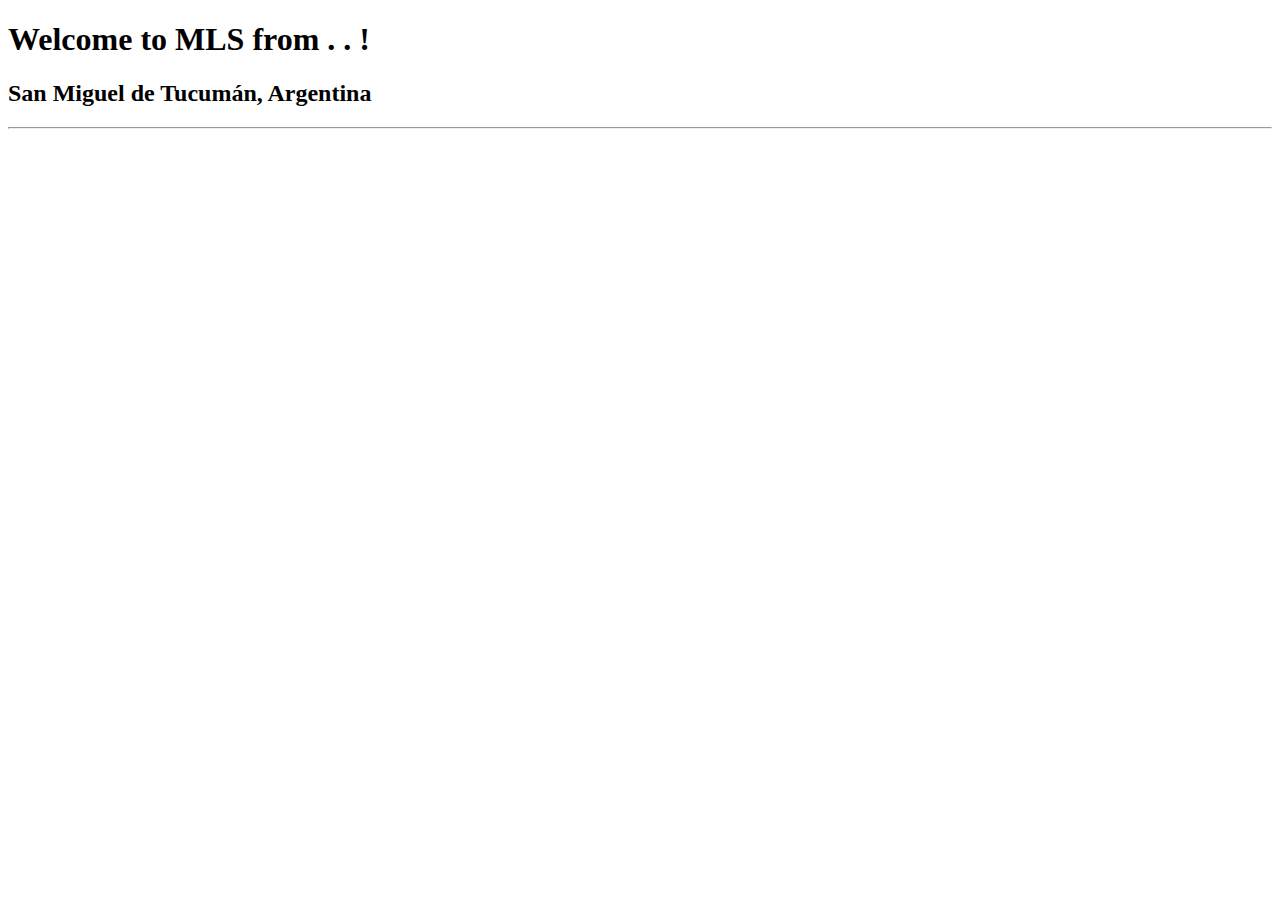
==== index.html @ 719b2cb7 "first commit" ====
<!DOCTYPE html>
<html lang="en">
<head>
    <meta charset="UTF-8">
    <meta name="viewport" content="width=device-width, initial-scale=1.0">
    <title>"Augusto Achá | CSE121B | BYU-Idaho"</title>
</head>
<body>
    <h1>Welcome to MLS from . . !</h1>
    <h2>San Miguel de Tucumán, Argentina</h2>
    <hr>
    
</body>
</html>
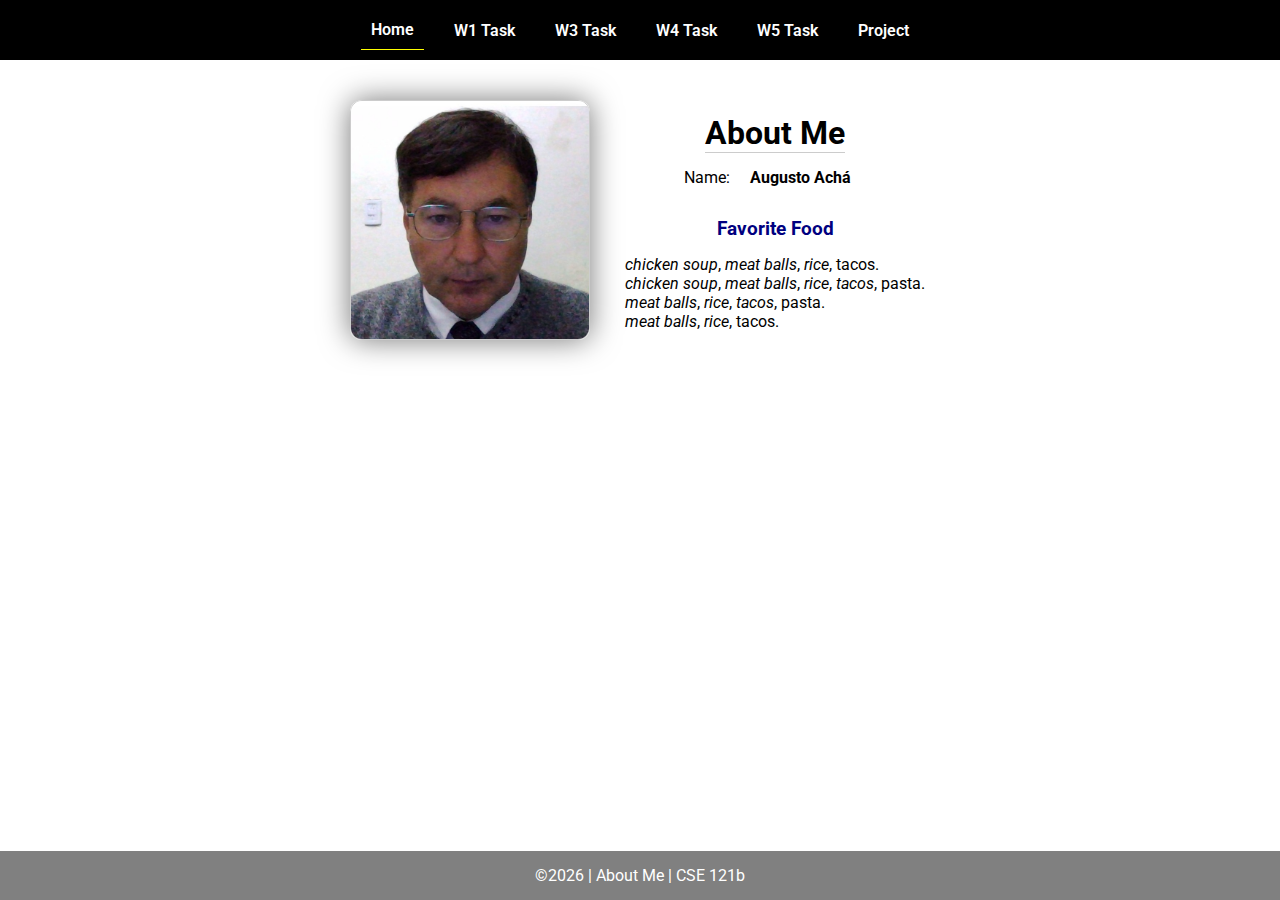
==== commit 38b349aa: "Uploading Week 2 task" ====
--- a/index.html
+++ b/index.html
@@ -1,14 +1,45 @@
 <!DOCTYPE html>
 <html lang="en">
+
 <head>
-    <meta charset="UTF-8">
-    <meta name="viewport" content="width=device-width, initial-scale=1.0">
-    <title>"Augusto Achá | CSE121B | BYU-Idaho"</title>
+  <meta charset="UTF-8">
+  <meta name="viewport" content="width=device-width, initial-scale=1.0">
+  <title>About Me | CSE 121b | W02: Programming Tasks</title>
+  <link rel="preconnect" href="https://fonts.googleapis.com">
+  <link rel="preconnect" href="https://fonts.gstatic.com" crossorigin>
+  <link href="https://fonts.googleapis.com/css2?family=Roboto:wght@400;600&display=swap"
+    rel="stylesheet">
+  <link rel="stylesheet" href="styles/main.css">
 </head>
+
 <body>
-    <h1>Welcome to MLS from . . !</h1>
-    <h2>San Miguel de Tucumán, Argentina</h2>
-    <hr>
-    
+  <nav>
+    <ul id="menu">
+      <li><a id="toggleMenu">&equiv;</a></li>
+      <li><a href="index.html" class="active">Home</a></li>
+      <li><a href="w01-task.html">W1 Task</a></li>
+      <li><a href="w03-task.html">W3 Task</a></li>
+      <li><a href="w04-task.html">W4 Task</a></li>
+      <li><a href="w05-task.html">W5 Task</a></li>
+      <li><a href="project.html">Project</a></li>
+    </ul>
+  </nav>
+  <main id="home">
+    <picture>
+      <img src="images/placeholder.png" alt="Placeholder Image">
+    </picture>
+    <section>
+      <h1>About Me</h1>
+      <div class="info">Name: <span id="name"></span></div>
+      <h2>Favorite Food</h2>
+      <div class="block" id="food"></div>
+    </section>
+  </main>
+  <footer>
+    &copy;<span id="year"></span> | About Me | CSE 121b
+  </footer>
+  <script src="scripts/main.js"></script>
+  <script src="scripts/w02-task.js"></script>
 </body>
+
 </html>--- a/styles/main.css
+++ b/styles/main.css
@@ -0,0 +1,157 @@
+/* Universal Selector */
+* {
+    margin: 0;
+    padding: 0;
+    box-sizing: border-box;
+}
+
+/* HTML Selectors */
+body {
+    font-family: 'Roboto', Helvetica, sans-serif;
+}
+
+nav {
+    background-color: black;
+    width: 100%;
+    position: fixed;
+    top: 0;
+}
+
+nav ul {
+    display: flex;
+    flex-direction: column;
+    align-items: center;
+    max-width: fit-content;
+    margin: 0 auto;
+}
+
+nav ul li {
+    flex: 1 1 auto;
+}
+
+nav ul li:first-child {
+    display: block;
+    font-size: 2rem;
+}
+
+nav ul li:first-child a {
+    padding: 1px 10px;
+}
+
+nav ul li {
+    display: none;
+    list-style: none;
+    margin: 10px;
+}
+
+nav ul li a {
+    display: block;
+    padding: 10px;
+    text-decoration: none;
+    font-weight: 600;
+    color: white;
+    text-align: center;
+}
+
+nav ul li a:hover {
+    background-color: #efefef;
+    color: black;
+}
+
+h1, h2 {
+    text-align: center;
+    margin-bottom: 15px;
+
+}
+
+h1 {
+border-bottom: 1px solid #ccc;
+}
+
+h2 {
+    font-size: 1.2rem;
+    color: navy;
+    text-align: center;
+    margin-top: 30px;
+}
+
+main {
+    margin-top: 125px;
+    display: grid;
+    grid-template-columns: 1fr;
+    grid-gap: 20px;
+    align-items: center;
+    justify-content: center;
+}
+
+picture {
+    margin: 0 auto;
+}
+
+picture img {
+    width: 240px;
+    height: auto;
+    border-radius: 5%;
+    border: 1px solid #ccc;
+    box-shadow: 0 0 30px #777;
+}
+
+section {
+    display: flex;
+    flex-direction: column;
+    align-items: center;
+    margin: 10px
+}
+
+label {
+    margin: 15px 0;
+}
+
+footer {
+    background-color: gray;
+    color: white;
+    padding: 15px;
+    text-align: center;
+    width: 100%;
+    position: fixed;
+    bottom: 0;
+}
+
+/* Class Selectors */
+.active {
+    border-bottom: 1px solid yellow;
+}
+
+.open li {
+    display: block;
+}
+
+.block {
+    display: block;
+}
+
+/* ID Selectors */
+
+/* Media Queries */
+@media only screen and (min-width: 32.5em) {
+    nav ul {
+        flex-direction: row;
+    }
+
+    nav ul li:first-child {
+        display: none;
+    }
+
+    nav ul li {
+        display: block;
+    }
+
+    main {
+        margin: 100px auto 20px;
+        grid-template-columns: 250px 1fr;
+        max-width: -moz-fit-content;
+        max-width: fit-content;
+
+    }
+
+}